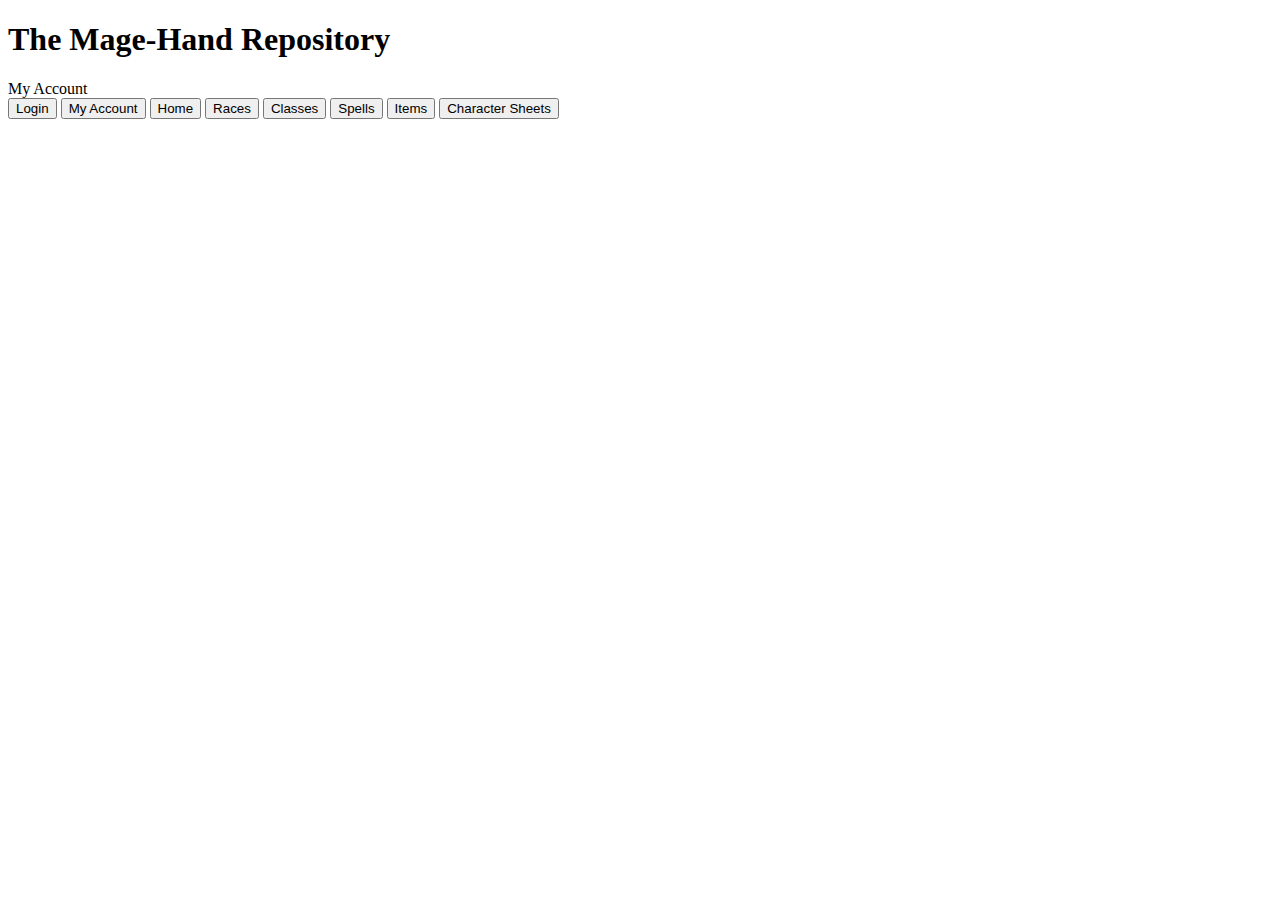
==== Faour_Ahmad_MageHand_CaseStudy/src/main/resources/templates/account.html @ 95cc196f "first commit" ====
<!DOCTYPE html>
<html>
<head>
<link rel="stylesheet" type="text/css" href="/styles/accountstyle.css">
<title>Mage-Hand Repository My Account</title>
</head>
<body>
	<div class="layout">
		<h1>The Mage-Hand Repository</h1>
		<header>My Account</header>
		<nav>
			<button id="login-btn" onclick="location.href='login'">Login</button>
			<button id="account-btn" onclick="location.href='account'">My
				Account</button>
			<button id="home-btn" onclick="location.href='index'">Home</button>
			<button id="races-btn" onclick="location.href='races'">Races</button>
			<button id="classes-btn" onclick="location.href='classes'">Classes</button>
			<button id="spells-btn" onclick="location.href='spells'">Spells</button>
			<button id="items-btn" onclick="location.href='items'">Items</button>
			<button id="character-sheets-btn"
				onclick="location.href='charactersheets'">Character Sheets</button>
		</nav>
		<section></section>
	</div>
</body>
</html>
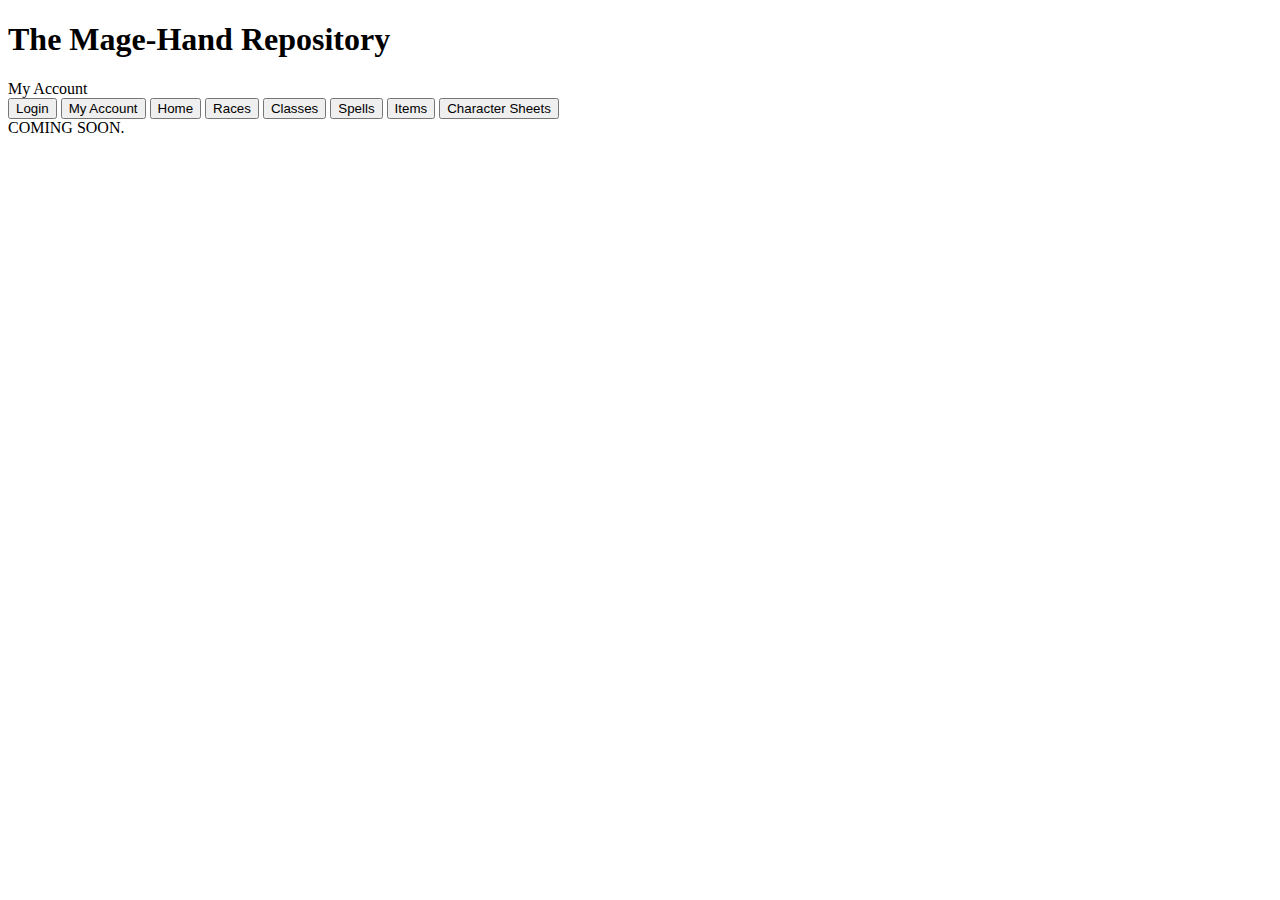
==== commit f8449a06: "final commit" ====
--- a/Faour_Ahmad_MageHand_CaseStudy/src/main/resources/templates/account.html
+++ b/Faour_Ahmad_MageHand_CaseStudy/src/main/resources/templates/account.html
@@ -20,7 +20,7 @@
 			<button id="character-sheets-btn"
 				onclick="location.href='charactersheets'">Character Sheets</button>
 		</nav>
-		<section></section>
+		<section>COMING SOON.</section>
 	</div>
 </body>
 </html>